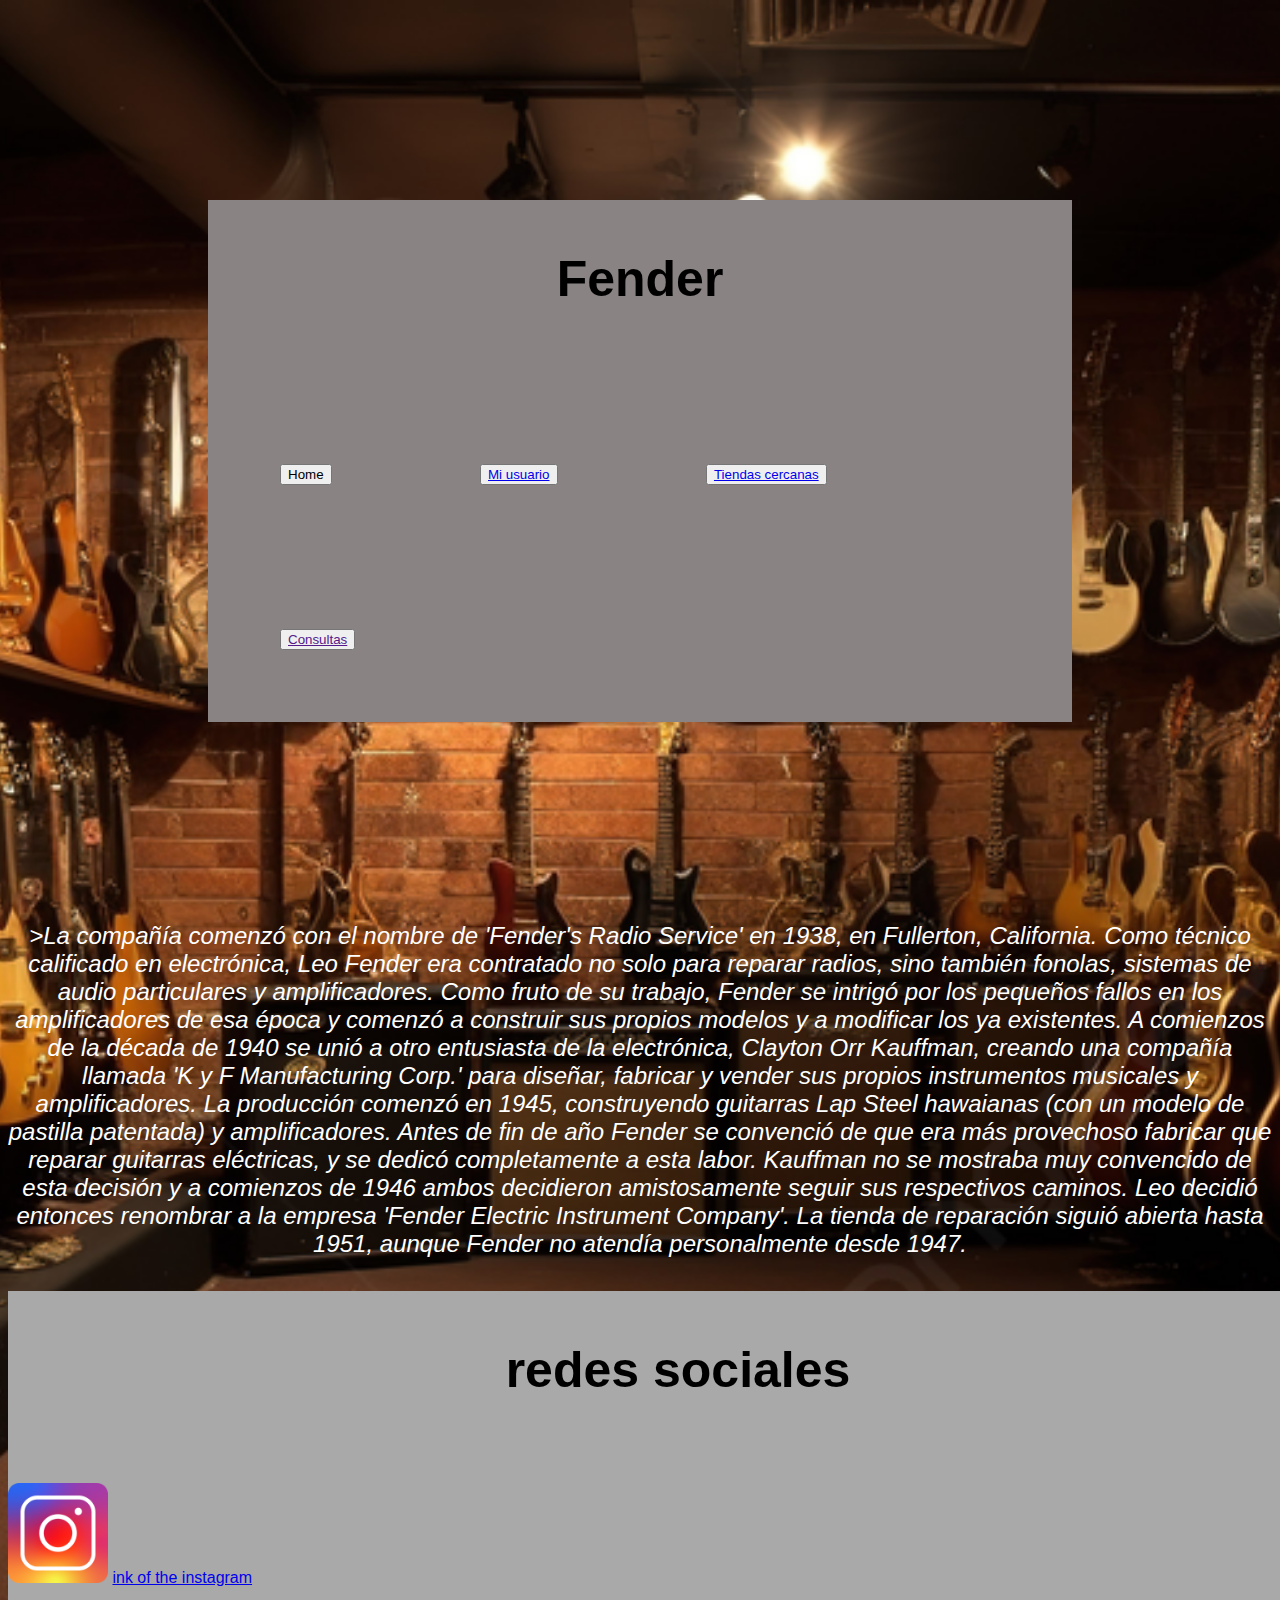
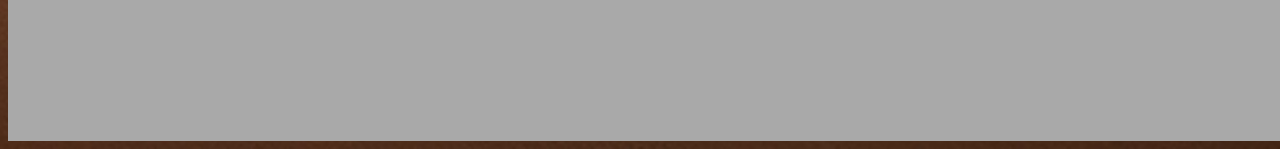
==== pagina web/index.html @ bb870825 "hola luis" ====
<!DOCTYPE html>
<html lang="es">
<head>
    <meta charset="UTF-8">
    <meta name="viewport" content="width=device-width, initial-scale=1.0">
    <link rel="stylesheet" href="estilo.css">
    <title>Fender</title>
</head>

    <head>
        <nav class="titul">
            <h1><center>Fender</center></h1>
            <a href=""></a><button>Home</a></button>
            <button><a href="file:///C:/Users/Mateo%20Moreira%20Herdia/Desktop/pagina%20web/formulario.html">Mi usuario</a></button>
            <button><a href="file:///C:/Users/Mateo%20Moreira%20Herdia/Desktop/pagina%20web/tabla.html">Tiendas cercanas</a></button>
            <button><a href=""><center>Consultas</center></a></button>
        </nav>

    </head>
    <body>
        <div class="parr">
            <p><center>>La compañía comenzó con el nombre de 'Fender's Radio Service' en 1938, en Fullerton, California. Como técnico calificado en electrónica, Leo Fender era contratado no solo para reparar radios, sino también fonolas, sistemas de audio particulares y amplificadores. Como fruto de su trabajo, Fender se intrigó por los pequeños fallos en los amplificadores de esa época y comenzó a construir sus propios modelos y a modificar los ya existentes.

                A comienzos de la década de 1940 se unió a otro entusiasta de la electrónica, Clayton Orr Kauffman, creando una compañía llamada 'K y F Manufacturing Corp.' para diseñar, fabricar y vender sus propios instrumentos musicales y amplificadores. La producción comenzó en 1945, construyendo guitarras Lap Steel hawaianas (con un modelo de pastilla patentada) y amplificadores. Antes de fin de año Fender se convenció de que era más provechoso fabricar que reparar guitarras eléctricas, y se dedicó completamente a esta labor. Kauffman no se mostraba muy convencido de esta decisión y a comienzos de 1946 ambos decidieron amistosamente seguir sus respectivos caminos. Leo decidió entonces renombrar a la empresa 'Fender Electric Instrument Company'. La tienda de reparación siguió abierta hasta 1951, aunque Fender no atendía personalmente desde 1947.</p>
            
              </center>
        </div>
        
    
        



    </body>
    <footer>
        
        <div class="pie">
            
            <h1><center>redes sociales</center></h1>
            <img src="img/jj.png" alt="" height="100" width="100">
            
            <a href="https://www.instagram.com/fender/?hl=es">ink of the instagram</a>

        </div>
        
    </footer>



</html>
---- pagina web/estilo.css ----
body{ 

    margin: 1100;
    padding: 1100;
    background-image: url(img/fender.png);
    background-size: cover;
    background-position: center;
    font-family: sans-serif ;
 
    background-color: darkgray;
   
 font-family: 'Franklin Gothic Medium', 'Arial Narrow', Arial, sans-serif;
}

nav{
    position: relative;
    background-color: rgb(138, 131, 131);
    margin: 200px;
    width: 500;
    height: 50;
    top: 200, -abajo;
    left: derecha, -izquierda;


}
button{
    position: relative;
    
    margin: 72px;
    width: 500;
    height: 500;
    top: 200, -200;
    left: 200, -200;
 

}

h1{

    color: rgb(0, 0, 0);
    padding: 50px;
    font-size: 50px;
  
}

.parr{
    font-style: italic;
    font-size: x-large;
    color: rgb(255, 255, 255);
    width: 2000xp;
    height: 200xp;
    
    
    
}

.pie{
    width: 1340px; 
    height: 450px;
    background-color: darkgrey;

}
.linea{
    background-color: black;
    height: 10px;
    

}
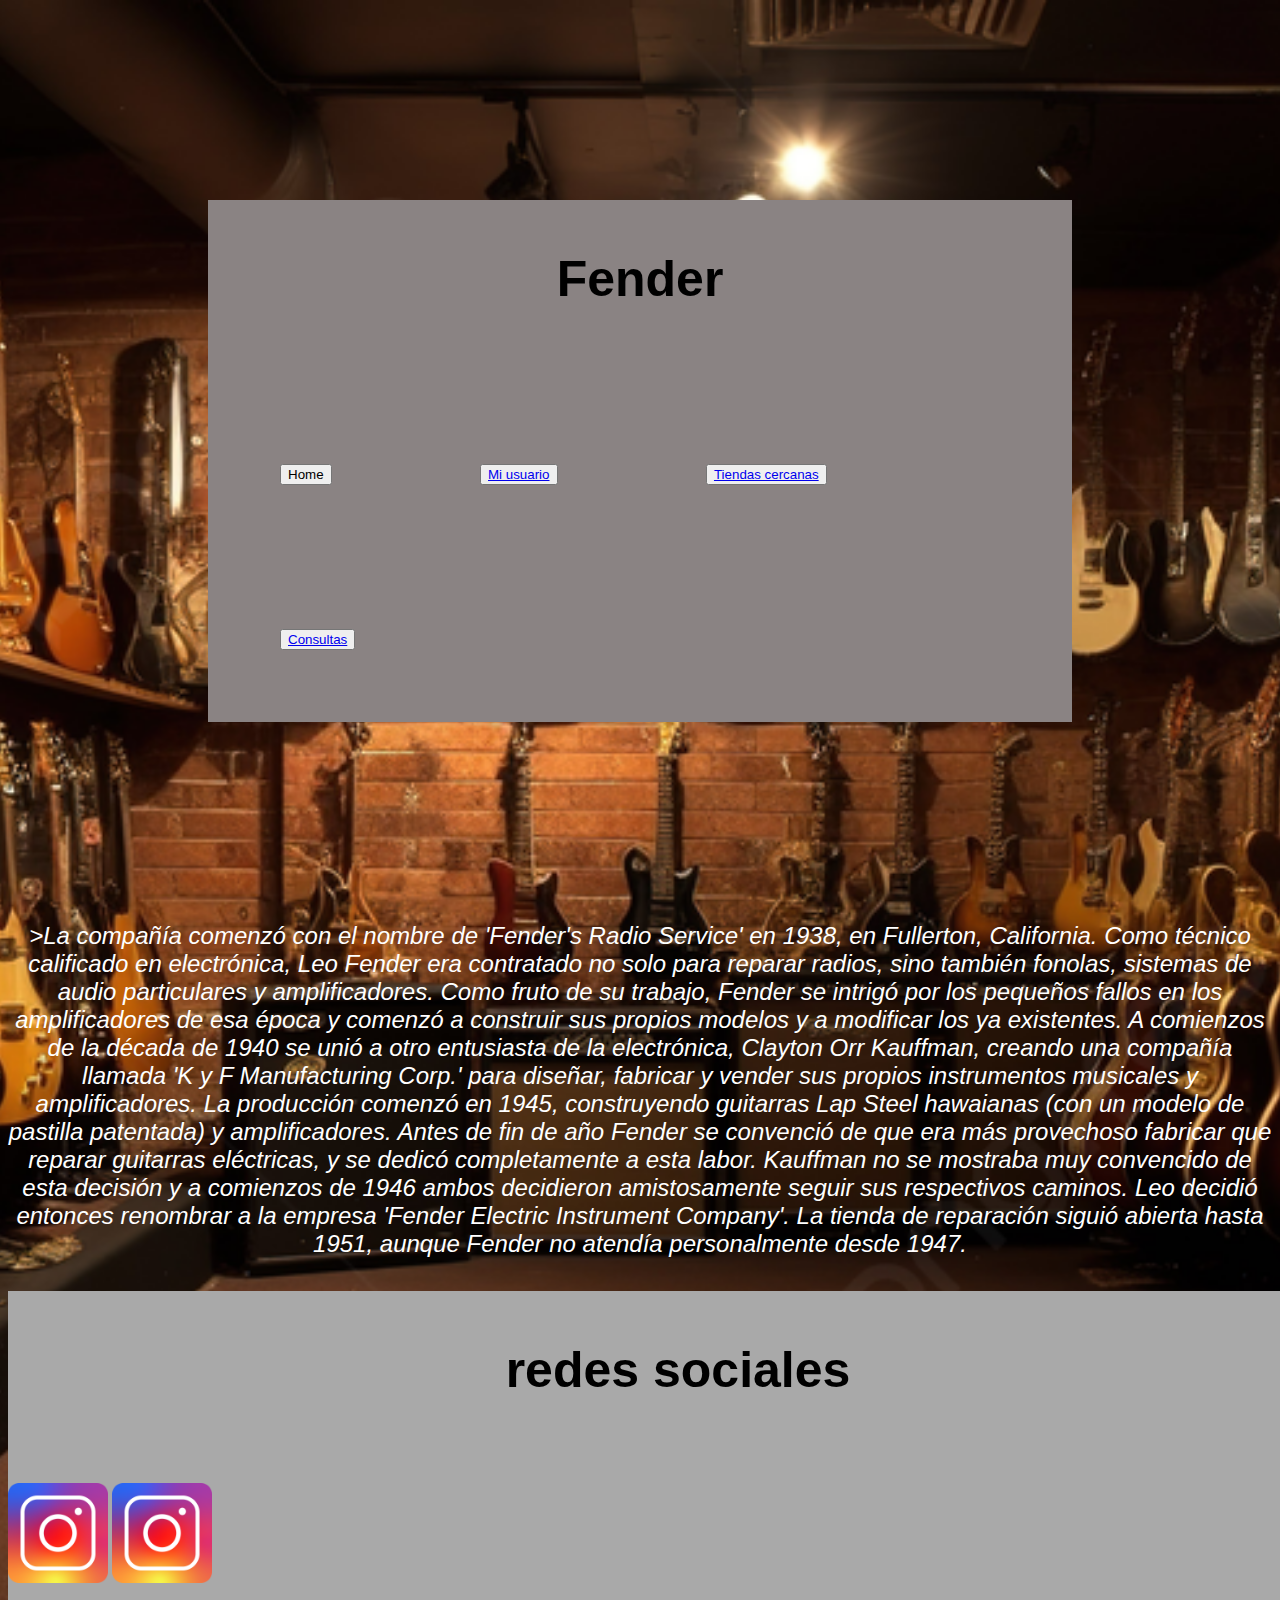
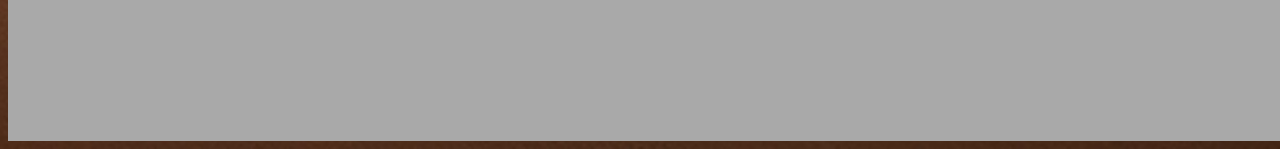
==== commit d65a26ff: "luis" ====
--- a/pagina web/index.html
+++ b/pagina web/index.html
@@ -7,44 +7,47 @@
     <title>Fender</title>
 </head>
 
-    <head>
-        <nav class="titul">
-            <h1><center>Fender</center></h1>
-            <a href=""></a><button>Home</a></button>
-            <button><a href="file:///C:/Users/Mateo%20Moreira%20Herdia/Desktop/pagina%20web/formulario.html">Mi usuario</a></button>
-            <button><a href="file:///C:/Users/Mateo%20Moreira%20Herdia/Desktop/pagina%20web/tabla.html">Tiendas cercanas</a></button>
-            <button><a href=""><center>Consultas</center></a></button>
-        </nav>
+<body>
+        <header>
+            <nav class="titul">
+                <h1><center>Fender</center></h1>
+                <a href="index.html"></a><button>Home</a></button>
+                <button><a href="tabla.html">Mi usuario</a></button>
+                <button><a href="formulario.html">Tiendas cercanas</a></button>
+                <button><a href="formulario.html"><center>Consultas</center></a></button>
+            </nav>
+    
+        </header>
 
-    </head>
-    <body>
-        <div class="parr">
-            <p><center>>La compañía comenzó con el nombre de 'Fender's Radio Service' en 1938, en Fullerton, California. Como técnico calificado en electrónica, Leo Fender era contratado no solo para reparar radios, sino también fonolas, sistemas de audio particulares y amplificadores. Como fruto de su trabajo, Fender se intrigó por los pequeños fallos en los amplificadores de esa época y comenzó a construir sus propios modelos y a modificar los ya existentes.
+        <main>
+            <div class="parr">
+                <p><center>>La compañía comenzó con el nombre de 'Fender's Radio Service' en 1938, en Fullerton, California. Como técnico calificado en electrónica, Leo Fender era contratado no solo para reparar radios, sino también fonolas, sistemas de audio particulares y amplificadores. Como fruto de su trabajo, Fender se intrigó por los pequeños fallos en los amplificadores de esa época y comenzó a construir sus propios modelos y a modificar los ya existentes.
 
-                A comienzos de la década de 1940 se unió a otro entusiasta de la electrónica, Clayton Orr Kauffman, creando una compañía llamada 'K y F Manufacturing Corp.' para diseñar, fabricar y vender sus propios instrumentos musicales y amplificadores. La producción comenzó en 1945, construyendo guitarras Lap Steel hawaianas (con un modelo de pastilla patentada) y amplificadores. Antes de fin de año Fender se convenció de que era más provechoso fabricar que reparar guitarras eléctricas, y se dedicó completamente a esta labor. Kauffman no se mostraba muy convencido de esta decisión y a comienzos de 1946 ambos decidieron amistosamente seguir sus respectivos caminos. Leo decidió entonces renombrar a la empresa 'Fender Electric Instrument Company'. La tienda de reparación siguió abierta hasta 1951, aunque Fender no atendía personalmente desde 1947.</p>
+                    A comienzos de la década de 1940 se unió a otro entusiasta de la electrónica, Clayton Orr Kauffman, creando una compañía llamada 'K y F Manufacturing Corp.' para diseñar, fabricar y vender sus propios instrumentos musicales y amplificadores. La producción comenzó en 1945, construyendo guitarras Lap Steel hawaianas (con un modelo de pastilla patentada) y amplificadores. Antes de fin de año Fender se convenció de que era más provechoso fabricar que reparar guitarras eléctricas, y se dedicó completamente a esta labor. Kauffman no se mostraba muy convencido de esta decisión y a comienzos de 1946 ambos decidieron amistosamente seguir sus respectivos caminos. Leo decidió entonces renombrar a la empresa 'Fender Electric Instrument Company'. La tienda de reparación siguió abierta hasta 1951, aunque Fender no atendía personalmente desde 1947.</p>
+                
+                </center>
+            </div>
             
-              </center>
-        </div>
+        </main>
+            
+        <footer>
         
+            <div class="pie">
+                
+                <h1><center>redes sociales</center></h1>
+                <img src="img/jj.png" alt="" height="100" width="100">
+                
+                <a href="https://www.instagram.com/fender/?hl=es"><img src="img/jj.png" alt="" height="100" width="100"></a>
+    
+            </div>
+            
+        </footer>  
     
         
 
 
 
     </body>
-    <footer>
-        
-        <div class="pie">
-            
-            <h1><center>redes sociales</center></h1>
-            <img src="img/jj.png" alt="" height="100" width="100">
-            
-            <a href="https://www.instagram.com/fender/?hl=es">ink of the instagram</a>
-
-        </div>
-        
-    </footer>
-
-
+    
 
 </html>